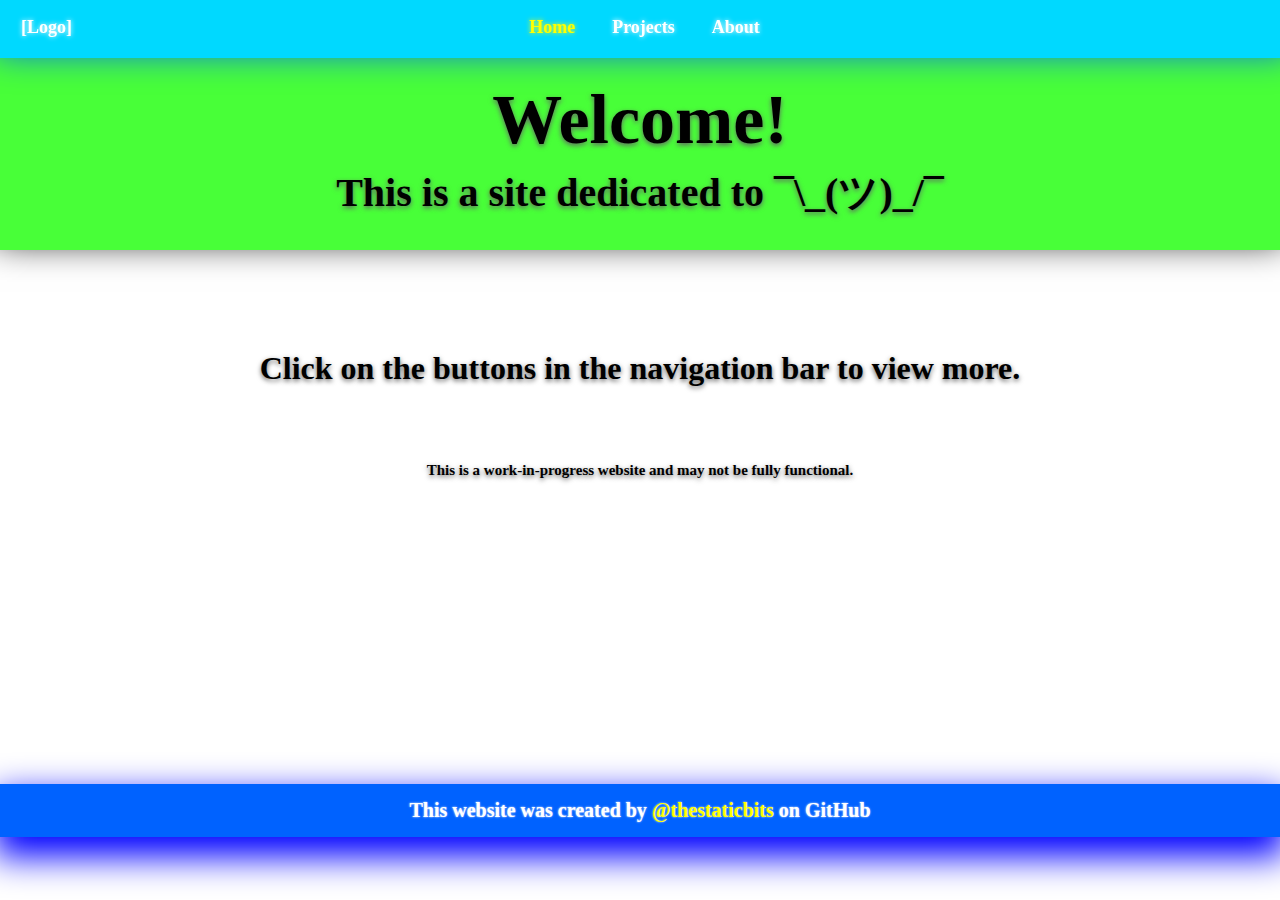
==== index.html @ 56d0d9a4 "Fixed home page" ====
<!DOCTYPE html>
<html>
    <head>
        <meta charset="utf-8">

        <link type=text/css href="main.css" rel="stylesheet"/>
        
        <script src="script.js"></script>

        <title>Home | StaticBits</title>
    </head>
    <body>
        <!--Navigation Bar-->
        <div class="bar" align="right">
            <!-- Logo -->
            <a href="/"><button class="btn" type="button" align="left" style="float: left;">[Logo]</button></a>
            
            <!-- Page Buttons -->
            <!-- centered -->
            <div class="x-centered">
                <a href="/"><button class="btn selected" type="button">Home</button></a>
                <a href="projects"><button class="btn" type="button">Projects</button></a>
                <button class="btn" type="button" >About</button>
            </div>
        </div>

        <center> 
            <div class="title" style="background-color: rgb(72, 255, 56);">
                <h1 style="font-size: 70px;">Welcome!</h1> <br>
                <h1 style="font-size: 40px; padding-top: 5px;">This is a site dedicated to ¯\_(ツ)_/¯</h1> 
            </div>

            <h1 style="margin: 5px; margin-top: 60px; padding-top: 30px;">Click on the buttons in the navigation bar to view more.</h1><br>
            <h1 style="margin: 5px; margin-top: 70px; font-size: 15px;">This is a work-in-progress website and may not be fully functional.</h1>
            
            <footer style="margin-top: 300px;">
                <h1>This website was created by <a href="https://github.com/thestaticbits">@thestaticbits</a> on GitHub</h1>
            </footer>
        </center>
    </body>
</html>
---- main.css ----
* {margin: 0;}

body {
    background-color: white;
    margin: 0;
}

/* Centered absolute elements */
.x-centered {
    position: absolute; 
    left: 50%; 
    transform: translateX(-50%);
}

.bar {
    display: inline-block;
    width: 100%;
    position: fixed;
    z-index: 1;
    background-color: rgb(0, 217, 255);
    height: 45px;
    padding-top: 5px;
    padding-bottom: 8px;
    padding-left: 3px;
    padding-right: 3px;
    border: none;
    overflow: hidden;
    box-shadow: 0px -10px 35px 5px rgb(0, 102, 255);
}

/* Nav bar buttons */
.btn {
    margin-left: 3px;
    margin-bottom: 5px;
    padding: 7px 10px;
    border-width: 5px;
    border-radius: 5px;
    border-color: rgba(0, 0, 0, 0);
    background-color: rgb(0, 0, 0, 0);
    transition-duration: 0.1s;
    cursor: pointer;
    
    font: 18px Verdana;
    font-weight: bold;
    color: white;
    text-shadow: 0px 0px 5px white;
}
.btn:hover {
    color: yellow;
    text-shadow: 0px 0px 5px yellow;
}
.selected {
    color: yellow;
    text-shadow: 0px 0px 5px yellow;
}

/* Footer */
footer {
    background-color: rgb(0, 98, 255);
    padding-top: 15px;
    padding-bottom: 15px;
    box-shadow: 0px 15px 35px 5px blue;
    color: rgb(0, 98, 255);
}
/* Text inside footer */
footer > h1 {
    text-shadow: 0px 0px 2px white;
    font-size: 20px;
    color: white;
}
/* fixes the text turning black when hovering over the link */
footer > h1:hover {
    color: white;
}

/* Links */
a {
    color: yellow;
    text-decoration: none;
}
    
.title {
    width: 100%;
    text-align: center;
    padding-top: 80px; padding-bottom: 30px;
    box-shadow: 0px -15px 35px 5px black;
    transition-duration: 0.5s;
    margin-bottom: 10px;
}
/*
.title:hover {
    padding-top: 110px;
    padding-bottom: 60px;
}
*/

/* Header and others */
h1 {
    display: inline-block;
    text-shadow: 0px 2px 5px rgb(99, 99, 99);
    font-family: Verdana;
    color: black;
    transition-duration: 0.2s;
}
h1:hover {
    color: rgb(50, 50, 50);
}

h3 {
    font: 18px Verdana bold;
    font-weight: bold;
}
    
hr {
    margin-left: 25%;
    margin-right: 25%;
    color: black;
}

img {
    border-radius: 20px;
    /*max-width: 200px;*/
    max-height: 200px;
}
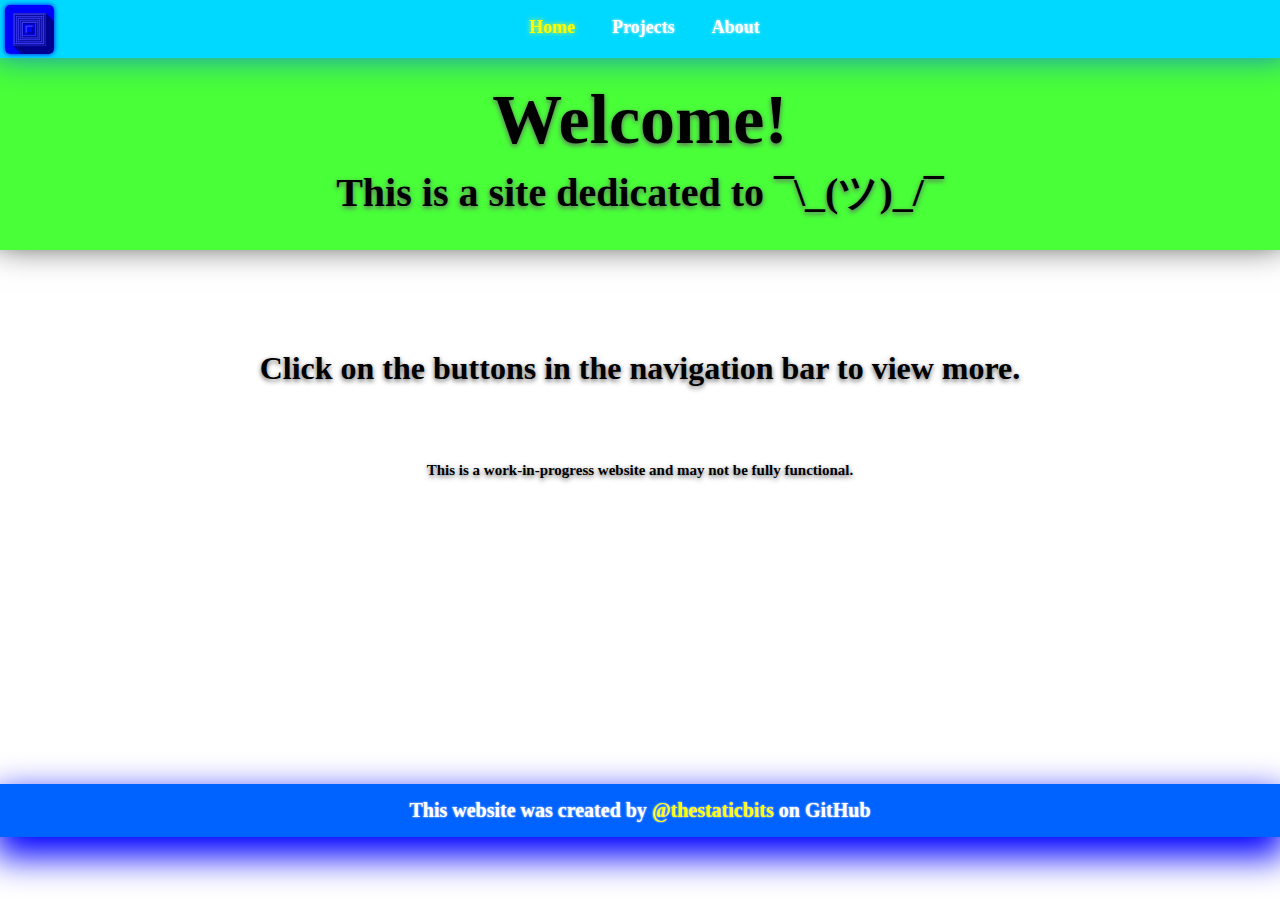
==== commit 0cafce3a: "Added logo to the home page again" ====
--- a/index.html
+++ b/index.html
@@ -13,7 +13,7 @@
         <!--Navigation Bar-->
         <div class="bar" align="right">
             <!-- Logo -->
-            <a href="/"><button class="btn" type="button" align="left" style="float: left;">[Logo]</button></a>
+            <a href="/"><img src="images/logo.png" class="logo" align="left" style="float: left;"></a>
             
             <!-- Page Buttons -->
             <!-- centered -->
@@ -38,4 +38,4 @@
             </footer>
         </center>
     </body>
-</html>+</html>
--- a/main.css
+++ b/main.css
@@ -43,11 +43,11 @@
     font: 18px Verdana;
     font-weight: bold;
     color: white;
-    text-shadow: 0px 0px 5px white;
+    text-shadow: 0px 0px 3px white;
 }
 .btn:hover {
     color: yellow;
-    text-shadow: 0px 0px 5px yellow;
+    text-shadow: 0px 0px 3px yellow;
 }
 .selected {
     color: yellow;
@@ -117,8 +117,9 @@
     color: black;
 }
 
-img {
-    border-radius: 20px;
-    /*max-width: 200px;*/
-    max-height: 200px;
+.logo {
+    margin-left: 2px;
+    border-radius: 5px;
+    max-height: 49px;
+    box-shadow: 0px 0px 5px blue;
 }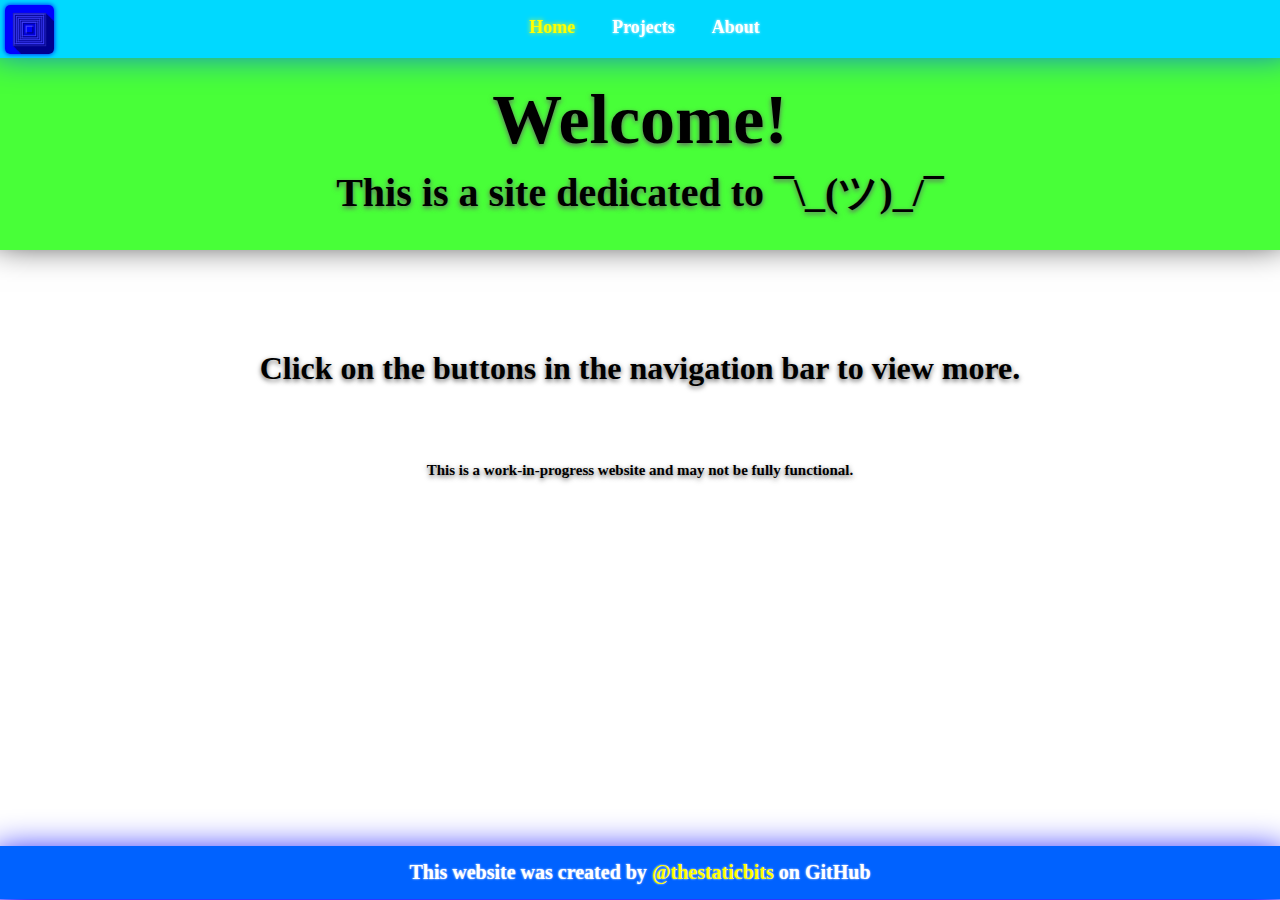
==== commit ad572df8: "Footer locks to bottom, added ABOUT PAGE!!!" ====
--- a/index.html
+++ b/index.html
@@ -2,6 +2,8 @@
 <html>
     <head>
         <meta charset="utf-8">
+
+        <link rel="icon" href="images/logo.png">
 
         <link type=text/css href="main.css" rel="stylesheet"/>
         
@@ -20,11 +22,11 @@
             <div class="x-centered">
                 <a href="/"><button class="btn selected" type="button">Home</button></a>
                 <a href="projects"><button class="btn" type="button">Projects</button></a>
-                <button class="btn" type="button" >About</button>
+                <a href="about"><button class="btn" type="button" >About</button></a>
             </div>
         </div>
 
-        <center> 
+        <div class="content" align="center"> 
             <div class="title" style="background-color: rgb(72, 255, 56);">
                 <h1 style="font-size: 70px;">Welcome!</h1> <br>
                 <h1 style="font-size: 40px; padding-top: 5px;">This is a site dedicated to ¯\_(ツ)_/¯</h1> 
@@ -32,10 +34,10 @@
 
             <h1 style="margin: 5px; margin-top: 60px; padding-top: 30px;">Click on the buttons in the navigation bar to view more.</h1><br>
             <h1 style="margin: 5px; margin-top: 70px; font-size: 15px;">This is a work-in-progress website and may not be fully functional.</h1>
-            
-            <footer style="margin-top: 300px;">
-                <h1>This website was created by <a href="https://github.com/thestaticbits">@thestaticbits</a> on GitHub</h1>
-            </footer>
-        </center>
+        </div>
+
+        <footer>
+            <h1>This website was created by <a href="https://github.com/thestaticbits">@thestaticbits</a> on GitHub</h1>
+        </footer>
     </body>
 </html>
--- a/main.css
+++ b/main.css
@@ -54,12 +54,19 @@
     text-shadow: 0px 0px 5px yellow;
 }
 
+/* Webpage content, used for locked footer */
+.content {
+    /* needs to be the same height as the footer */
+    min-height: calc(100vh - 54px);
+}
+
 /* Footer */
 footer {
+    text-align: center;
+    align-items: center;
     background-color: rgb(0, 98, 255);
-    padding-top: 15px;
-    padding-bottom: 15px;
-    box-shadow: 0px 15px 35px 5px blue;
+    box-shadow: 0px 10px 35px 5px blue;
+    padding: 15px 0px;
     color: rgb(0, 98, 255);
 }
 /* Text inside footer */
@@ -109,6 +116,7 @@
 h3 {
     font: 18px Verdana bold;
     font-weight: bold;
+    text-shadow: 0px 0px 2px rgb(99, 99, 99);
 }
     
 hr {
@@ -122,4 +130,20 @@
     border-radius: 5px;
     max-height: 49px;
     box-shadow: 0px 0px 5px blue;
+}
+
+.logo:hover {
+    box-shadow: 0px 0px 7px 4px cyan;
+}
+
+/* box with shadow for stuff inside */
+.box {
+    width: 95%;
+    height: 100%;
+    /*margin-top: 35px; 
+    margin-bottom: 35px;
+    padding-bottom: 20px;*/
+    box-shadow: 0px 4px 10px 2px rgb(150, 150, 150);
+    border-radius: 10px;
+    background-color: rgb(250, 250, 250);
 }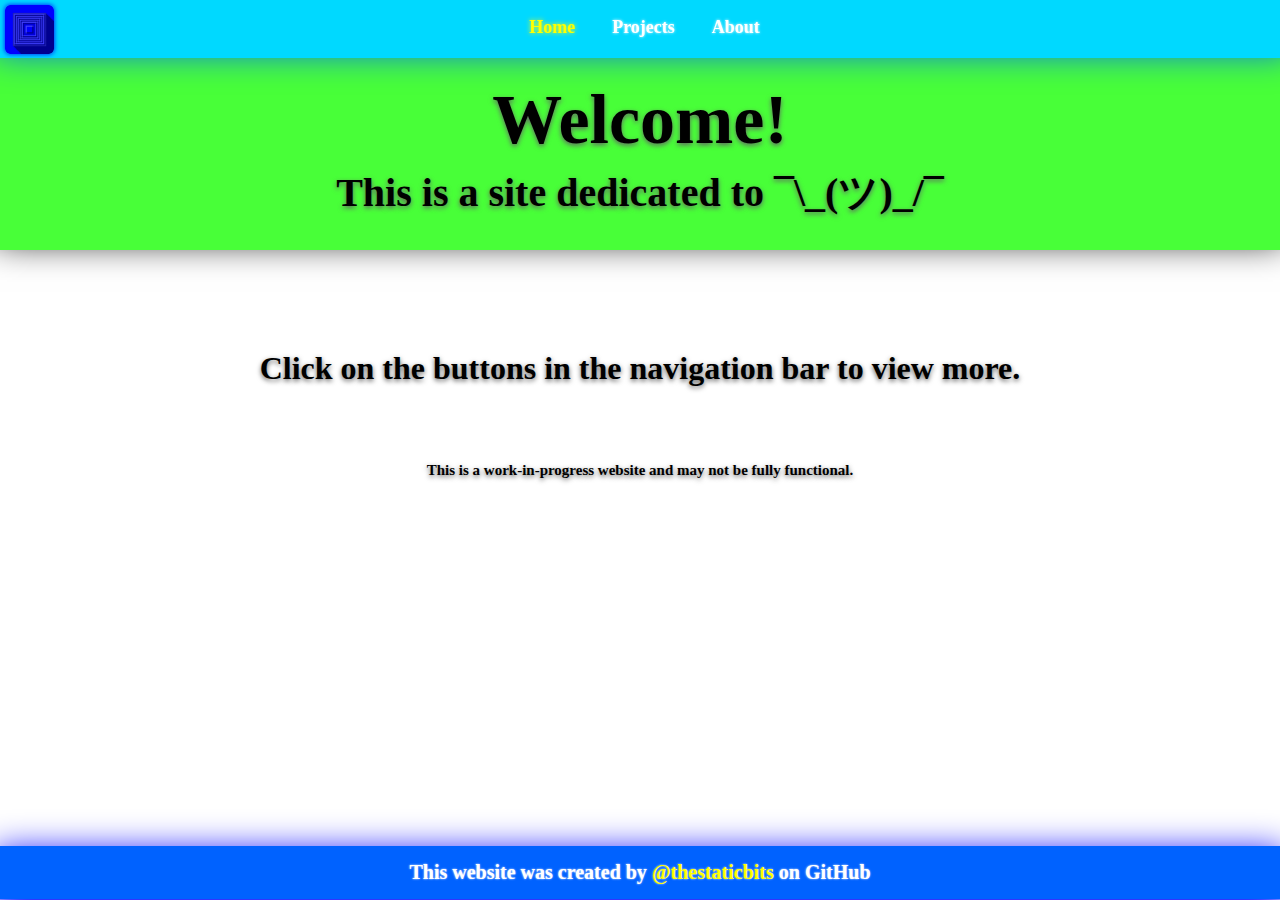
==== commit f57b8707: "Test" ====
--- a/index.html
+++ b/index.html
@@ -21,8 +21,8 @@
             <!-- centered -->
             <div class="x-centered">
                 <a href="/"><button class="btn selected" type="button">Home</button></a>
-                <a href="projects"><button class="btn" type="button">Projects</button></a>
-                <a href="about"><button class="btn" type="button" >About</button></a>
+                <a href="/projects"><button class="btn" type="button">Projects</button></a>
+                <a href="/about"><button class="btn" type="button" >About</button></a>
             </div>
         </div>
 
@@ -37,7 +37,7 @@
         </div>
 
         <footer>
-            <h1>This website was created by <a href="https://github.com/thestaticbits">@thestaticbits</a> on GitHub</h1>
+            <h1>This website was created by <a class="link" href="https://github.com/thestaticbits">@thestaticbits</a> on GitHub</h1>
         </footer>
     </body>
 </html>
--- a/main.css
+++ b/main.css
@@ -80,8 +80,14 @@
     color: white;
 }
 
+/* Resetting links */
+a {
+    color: black;
+    text-decoration: none;
+}
+
 /* Links */
-a {
+.link {
     color: yellow;
     text-decoration: none;
 }
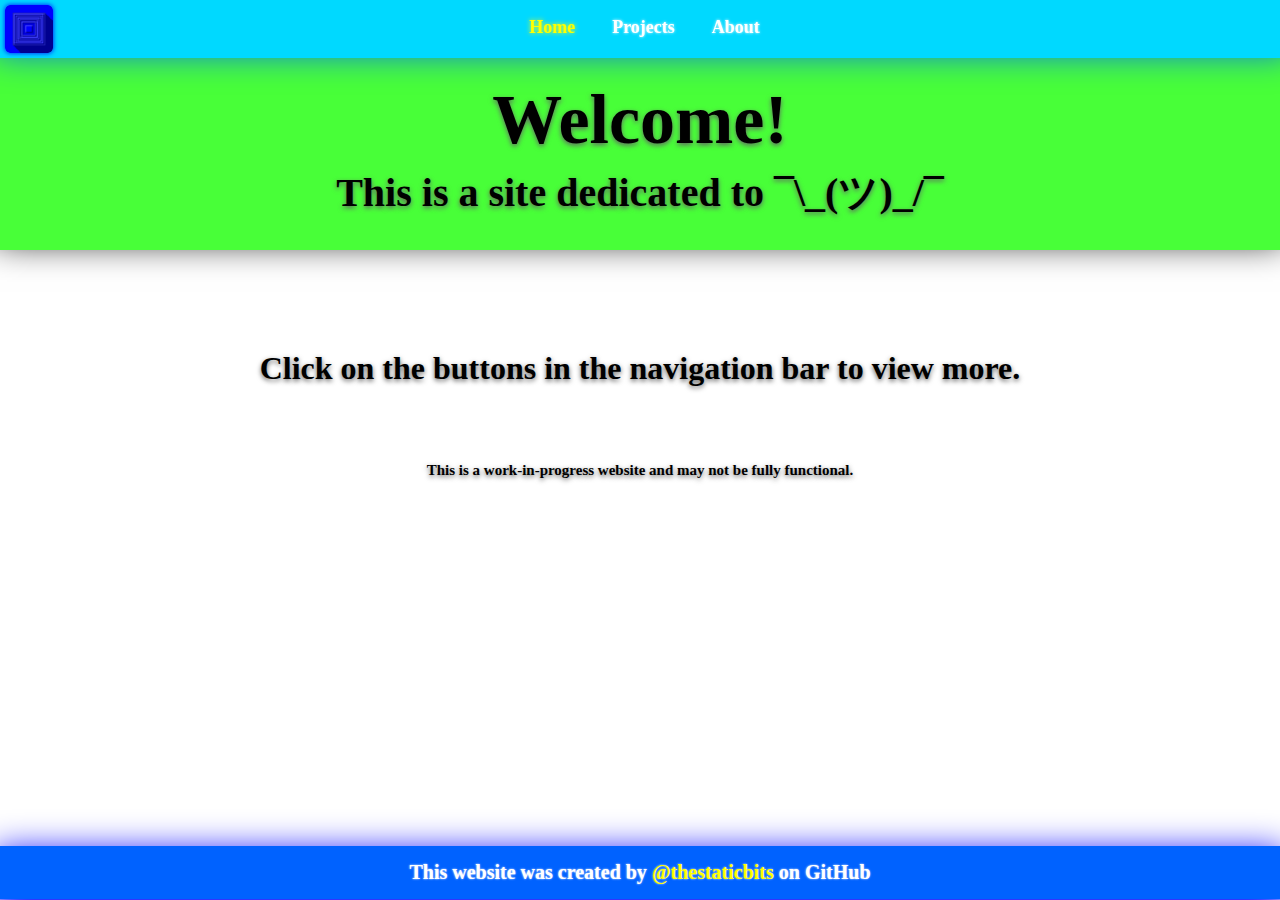
==== commit 3ec1d2bd: "Filled in About page, many other small changes" ====
--- a/index.html
+++ b/index.html
@@ -27,9 +27,9 @@
         </div>
 
         <div class="content" align="center"> 
-            <div class="title" style="background-color: rgb(72, 255, 56);">
-                <h1 style="font-size: 70px;">Welcome!</h1> <br>
-                <h1 style="font-size: 40px; padding-top: 5px;">This is a site dedicated to ¯\_(ツ)_/¯</h1> 
+            <div class="home-title title">
+                <h1>Welcome!</h1> <br>
+                <h1 class="desc">This is a site dedicated to ¯\_(ツ)_/¯</h1> 
             </div>
 
             <h1 style="margin: 5px; margin-top: 60px; padding-top: 30px;">Click on the buttons in the navigation bar to view more.</h1><br>
--- a/main.css
+++ b/main.css
@@ -100,12 +100,30 @@
     transition-duration: 0.5s;
     margin-bottom: 10px;
 }
+.title > h1 {
+    font-size: 70px;
+}
+.title > .desc { /* Description */
+    font-size: 40px;
+    padding-top: 5px;
+}
 /*
 .title:hover {
     padding-top: 110px;
     padding-bottom: 60px;
 }
 */
+
+/* Background colors for different titles */
+.home-title {
+    background-color: rgb(72, 255, 56);
+}
+.projects-title {
+    background-color: yellow;
+}
+.about-title {
+    background-color: rgb(255, 65, 255);
+}
 
 /* Header and others */
 h1 {
@@ -134,7 +152,7 @@
 .logo {
     margin-left: 2px;
     border-radius: 5px;
-    max-height: 49px;
+    max-height: 48px;
     box-shadow: 0px 0px 5px blue;
 }
 
